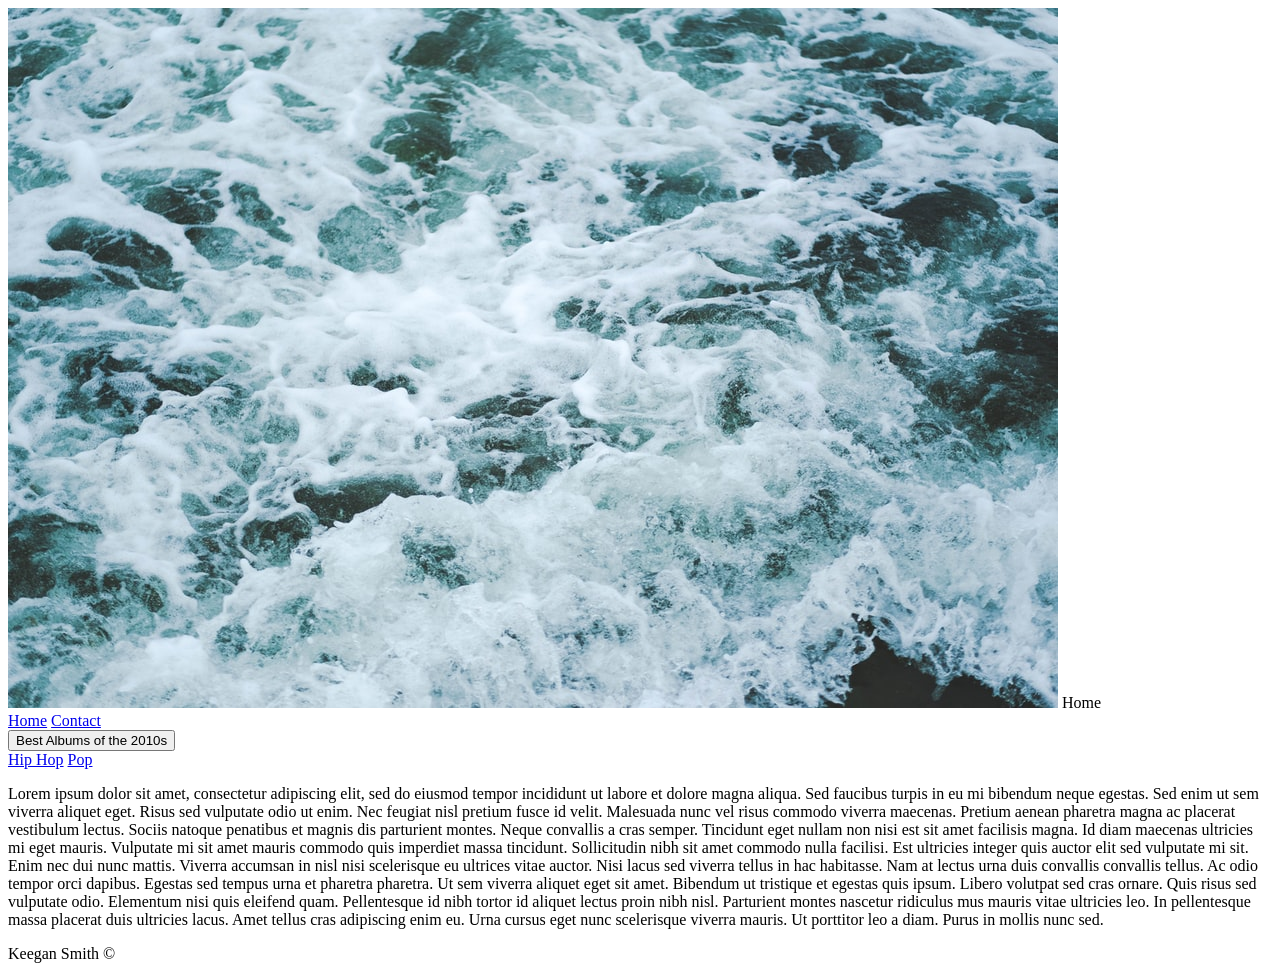
==== index.html @ 831b7b8c "Update" ====
<!DOCTYPE html>
<!-- this must be the first thing declared in your HTML document. NOTE: this is not an HTML tag -->
<html>
  <!-- this tag tells the browser that this is an HTML document -->
  <head>
    <!-- this tag provides additional information about this document -->

    <meta name="viewport" content="width=device-width, initial-scale=1.0" />
    <meta http-equiv="X-UA-Compatible" content="ie=edge" />
    <title>Example</title>
    <!-- this tag defines the name of this document -->
    <link rel="stylesheet" href="assets/css/style.css" />
  </head>
  <body>
    <!-- this tag contains all the contents of this HTML document such as text, links, images, etc  -->
    <header class="bigText margins">
      <img class="img2" src="Assets/img/waves.jfif" alt="" />
      Home
    </header>

    <div class="navbar">
      <a href="index.html">Home</a>
      <a href="Contact.html">Contact</a>
      <div class="dropdown">
        <button class="dropbtn">Best Albums of the 2010s</button>
        <div class="dropdown-content">
          <a href="Item1.html">Hip Hop</a>
          <a href="Item2.html">Pop</a>
        </div>
      </div>
    </div>
    <section> <!-- dummy text because i didnt know what to write -->
      <p>
        Lorem ipsum dolor sit amet, consectetur adipiscing elit, sed do eiusmod
        tempor incididunt ut labore et dolore magna aliqua. Sed faucibus turpis
        in eu mi bibendum neque egestas. Sed enim ut sem viverra aliquet eget.
        Risus sed vulputate odio ut enim. Nec feugiat nisl pretium fusce id
        velit. Malesuada nunc vel risus commodo viverra maecenas. Pretium aenean
        pharetra magna ac placerat vestibulum lectus. Sociis natoque penatibus
        et magnis dis parturient montes. Neque convallis a cras semper.
        Tincidunt eget nullam non nisi est sit amet facilisis magna. Id diam
        maecenas ultricies mi eget mauris. Vulputate mi sit amet mauris commodo
        quis imperdiet massa tincidunt. Sollicitudin nibh sit amet commodo nulla
        facilisi. Est ultricies integer quis auctor elit sed vulputate mi sit.
        Enim nec dui nunc mattis. Viverra accumsan in nisl nisi scelerisque eu
        ultrices vitae auctor. Nisi lacus sed viverra tellus in hac habitasse.
        Nam at lectus urna duis convallis convallis tellus. Ac odio tempor orci
        dapibus. Egestas sed tempus urna et pharetra pharetra. Ut sem viverra
        aliquet eget sit amet. Bibendum ut tristique et egestas quis ipsum.
        Libero volutpat sed cras ornare. Quis risus sed vulputate odio.
        Elementum nisi quis eleifend quam. Pellentesque id nibh tortor id
        aliquet lectus proin nibh nisl. Parturient montes nascetur ridiculus mus
        mauris vitae ultricies leo. In pellentesque massa placerat duis
        ultricies lacus. Amet tellus cras adipiscing enim eu. Urna cursus eget
        nunc scelerisque viverra mauris. Ut porttitor leo a diam. Purus in
        mollis nunc sed.
      </p>
    </section>

    <footer>
      Keegan Smith &copy;
    </footer>
</html>
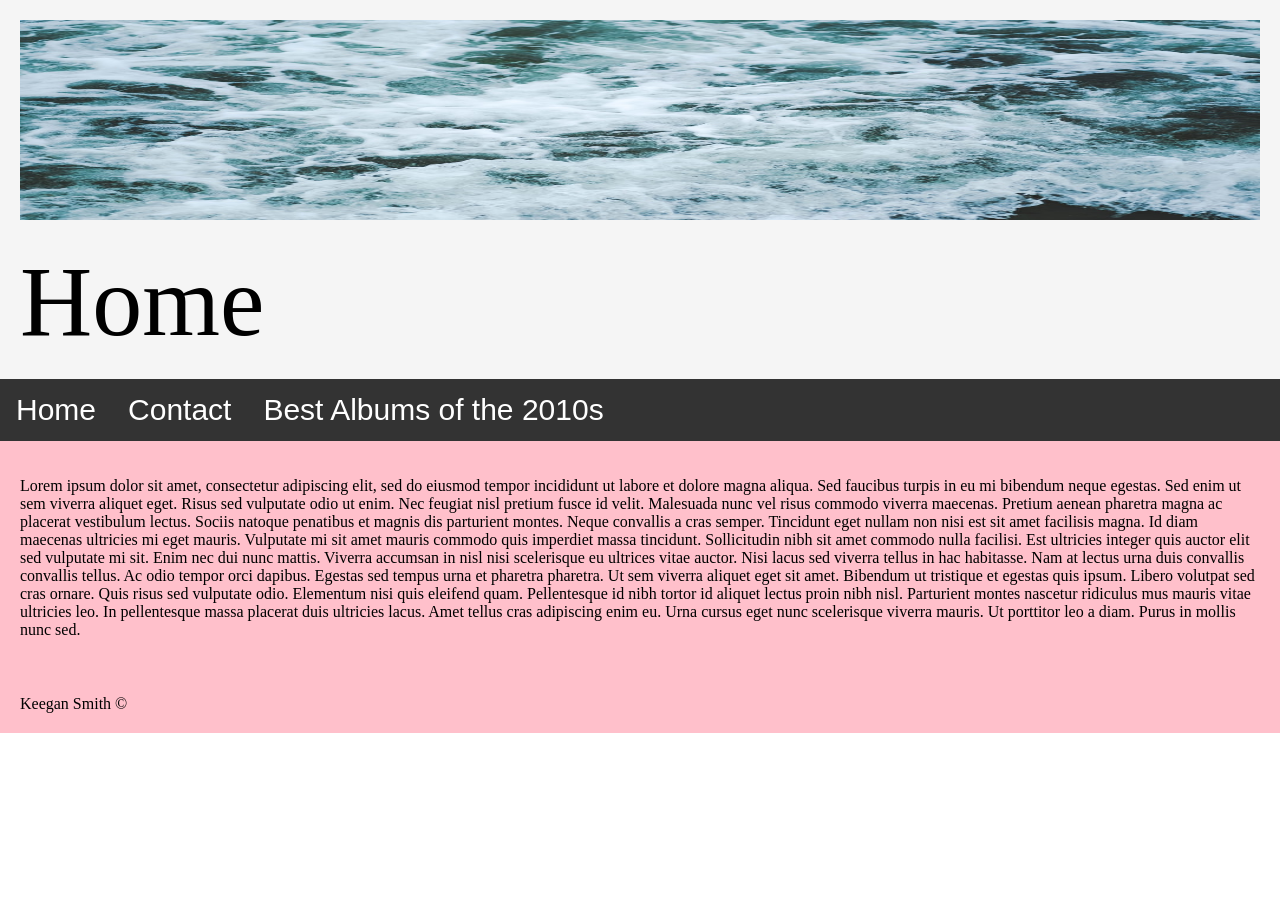
==== commit 9d849eb5: "Change asset path" ====
--- a/index.html
+++ b/index.html
@@ -9,7 +9,7 @@
     <meta http-equiv="X-UA-Compatible" content="ie=edge" />
     <title>Example</title>
     <!-- this tag defines the name of this document -->
-    <link rel="stylesheet" href="assets/css/style.css" />
+    <link rel="stylesheet" href="Assets/css/style.css" />
   </head>
   <body>
     <!-- this tag contains all the contents of this HTML document such as text, links, images, etc  -->
--- a/Assets/css/style.css
+++ b/Assets/css/style.css
@@ -0,0 +1,200 @@
+
+
+.bigText{ 
+  font-size:100px;
+}
+
+* {
+  box-sizing: border-box;
+}
+
+body {
+  padding: 0;
+  margin: 0;
+}
+
+header {
+  padding: 20px;
+  background-color: whitesmoke ;
+}
+
+footer {
+  padding: 20px;
+  background-color: whitesmoke ;
+}
+
+tr,
+td {
+  border: 1px solid black;
+}
+
+td, th{
+    border-width: 2px;
+    font-size: 25px;
+    font-family: Arial;
+    max-width: 20px;
+    text-overflow: ellipsis;
+    white-space: nowrap;
+    overflow: hidden;
+    word-break: break-all;
+}
+table {
+  border-width: 2px;
+  background-color: pink;
+  border-collapse: collapse;
+  width: 100%;
+  
+
+}
+
+#row {
+  display: flex;
+  flex-wrap: wrap;
+}
+
+aside {
+  padding: 20px;
+  flex: 30%;
+  background-color: blanchedalmond;
+}
+
+section {
+  padding: 20px;
+  flex: 70%;
+  background-color: pink;
+}
+
+.placeholder {
+  padding: 20px;
+  width: 100%;
+}
+
+.img2 {
+  width: 100%;
+  height: 200px;
+}
+
+@media screen and (max-width: 600px) {
+  /* For tablets: */
+  /* .column { width: 50% }  
+  .nav {font-size: 35px} */
+
+  #row,
+  nav {
+    flex-direction: column;
+  }
+}
+
+@media screen and (max-width: 1024px) {
+  /* For desktop: */
+  .column { width: 33.333% } */
+
+
+     ul {
+    list-style-type: none;
+    margin: 0;
+    padding: 0;
+    overflow: hidden;
+    background-color: #3c3c3c;
+  }
+  
+  li {
+    float: left;
+  }
+  
+  li a {
+    display: block;
+    color: white;
+    text-align: center;
+    padding: 14px 16px;
+    text-decoration: none;
+  }
+
+  
+   /*Change the link color to #111 (black) on hover */
+  li a:hover {
+    background-color: #ab0000;
+  }
+}
+
+/* Navbar container */
+.navbar {
+  overflow: hidden;
+  background-color: #333;
+  font-family: Arial;
+}
+
+/* Links inside the navbar */
+.navbar a {
+  float: left;
+  font-size: 30px;
+  color: white;
+  text-align: center;
+  padding: 14px 16px;
+  text-decoration: none;
+}
+
+/* The dropdown container */
+.dropdown {
+  float: left;
+  overflow: hidden;
+}
+
+/* Dropdown button */
+.dropdown .dropbtn {
+  font-size: 30px;
+  border: none;
+  outline: none;
+  color: white;
+  padding: 14px 16px;
+  background-color: inherit;
+  font-family: inherit; /* Important for vertical align on mobile phones */
+  margin: 0; /* Important for vertical align on mobile phones */
+}
+
+/* Add a red background color to navbar links on hover */
+.navbar a:hover, .dropdown:hover .dropbtn {
+  background-color: red;
+}
+
+/* Dropdown content (hidden by default) */
+.dropdown-content {
+  display: none;
+  position: absolute;
+  background-color: #f9f9f9;
+  min-width: 160px;
+  box-shadow: 0px 8px 16px 0px rgba(0,0,0,0.2);
+  z-index: 1;
+}
+
+/* Links inside the dropdown */
+.dropdown-content a {
+  float: none;
+  color: black;
+  padding: 12px 16px;
+  text-decoration: none;
+  display: block;
+  text-align: left;
+}
+
+/* Add a grey background color to dropdown links on hover */
+.dropdown-content a:hover {
+  background-color: #ddd;
+}
+
+/* Show the dropdown menu on hover */
+.dropdown:hover .dropdown-content {
+  display: block;
+}
+
+img {
+  width: 250px;
+  height: 250px;
+}
+
+footer {
+  background-color: pink;
+}
+
+
+  
